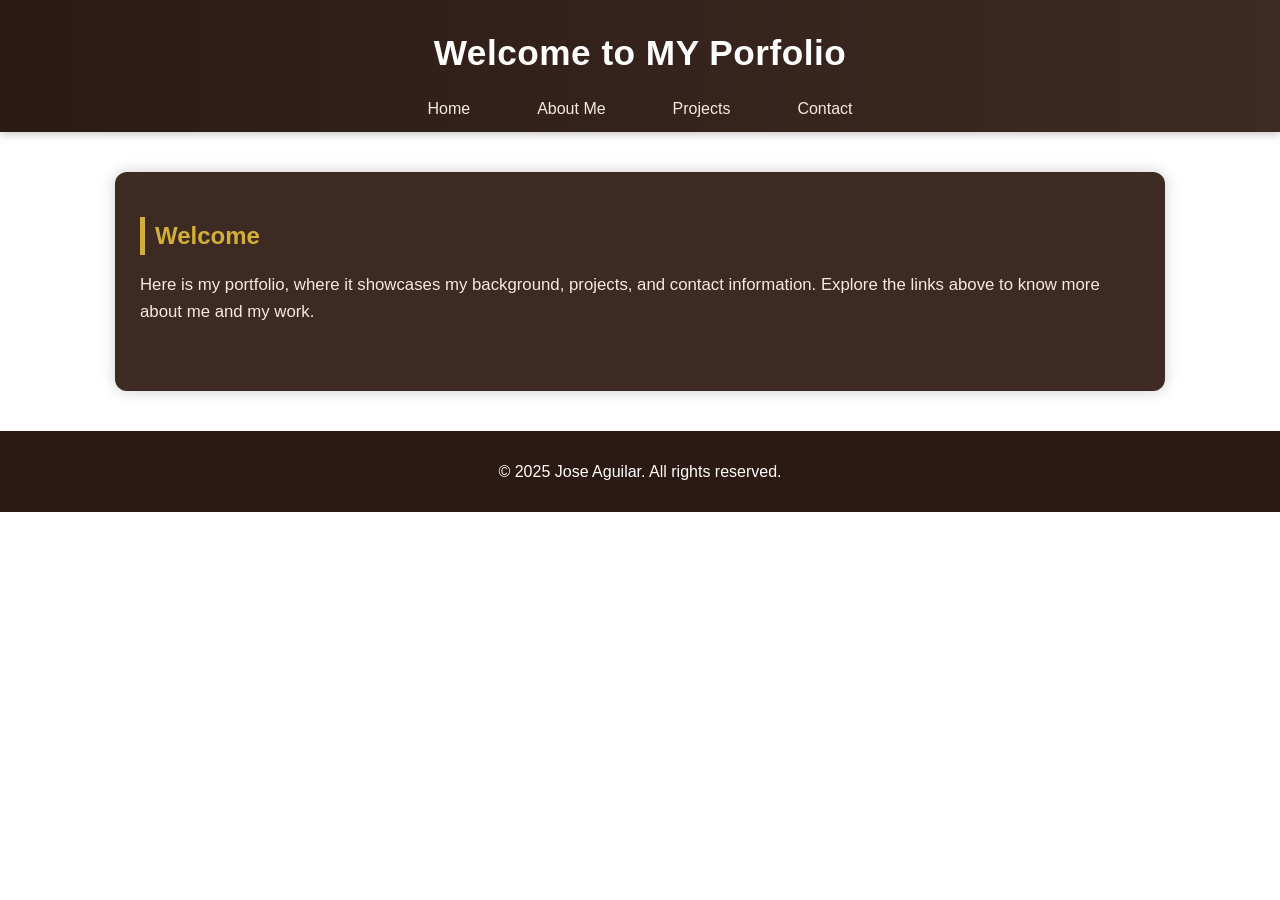
==== index.html @ 51a7a4fd "Add files" ====
<!DOCTYPE html>
<html lang="en">
<head>
    <meta charset="UTF-8">
    <meta name="viewport" content="width=device-width, initial-scale=1.0">
    <link rel="stylesheet" href="style.css">
    <title>Document</title>
</head>
<body>
    <!-- Header with nav links-->
    <header>
        <h1>Welcome to MY Porfolio</h1>
        <nav>
            <!--Hamburger Menu-->
            <div class="hamburger" id="hamburger">
                <div></div>
                <div></div>
                <div></div>
            </div>
            <!-- Navigation Links -->
            <ul id="navLinks">
                <li><a href="index.html">Home</a></li>
                <li><a href="about.html">About Me</a></li>
                <li><a href="projects.html">Projects</a></li>
                <li><a href="contact.html">Contact</a></li>
            </ul>
        </nav>
    </header>

    <!-- Main content section -->
    <main>
        <section>
            <h2>Welcome</h2>
            <p>Here is my portfolio, where it showcases my background, projects, and contact information. Explore the links above to know more about me and my work.</p>
        </section>
    </main>
    <!--Add a footer to the bottom of the page-->
    <footer>
        <p>&copy; 2025 Jose Aguilar. All rights reserved.</p>
    </footer>
    <!-- Hamburger menu script: Toggles the menu open/closed and animates the icon into an X when clicked. -->
    <script src="main.js" defer></script>


</body>
</html>
---- style.css ----
/* ====== COLOR THEME ====== 
Defining colors as CSS variables here in :root allows us to:
    1. Maintain a consistent color palette throughout the site.
    2. Easily update or change colors in one place without manually editing every selector that uses a color.
    3. Make the design more maintainable and scalable, especially for themes, dark mode, or future redesigns.
*/
:root {
    --primary-color:   #2B1A14;  /* espresso brown */
    --secondary-color: #3D2A23;  /* roasted brown */
    --accent-color:    #D4AF37;  /* classic gold */
    --text-color:      #F5EBDD;
    --white:           #FFFFFF;
}

/* ====== GLOBAL SETTINGS ====== */
body {
    font-family: "Segoe UI", Arial, sans-serif;
    margin: 0;
    padding: 0;
    background-color: var(--light-bg);
    color: var(--text-color);
    line-height: 1.6;
}

/* ====== HEADER & NAVIGATION ====== */
header {
    background: linear-gradient(90deg, var(--primary-color), var(--secondary-color));
    color: var(--white);
    text-align: center;
    padding: 25px 0 10px 0;
    box-shadow: 0 3px 8px rgba(0,0,0,0.2);
}

header h1 {
    margin: 0;
    font-size: 2.2rem;
    letter-spacing: 0.5px;
    color: var(--white);
}

nav ul {
    list-style: none;
    margin: 15px 0 0;
    padding: 0;
    display: flex;
    justify-content: center;
    gap: 35px;
    flex-wrap: wrap;
}

nav ul li a {
    text-decoration: none;
    color: var(--white);
    font-weight: 500;
    font-size: 1rem;
    padding: 8px 16px;
    border-radius: 5px;
    transition: all 0.3s ease;
}

nav ul li a:hover {
    background-color: var(--accent-color);
    color: var(--primary-color);
}

/* ====== MAIN CONTENT ====== */
main {
    max-width: 1000px;
    margin: 40px auto;
    padding: 25px;
    background-color: var(--secondary-color); /* dark background */
    border-radius: 12px;
    box-shadow: 0 0 15px rgba(0,0,0,0.2);
    color: var(--text-color); /* all text light */
}

section {
    margin-bottom: 40px;
}

section h2 {
    color: var(--accent-color); /* headings stand out */
    border-left: 5px solid var(--accent-color);
    padding-left: 10px;
    margin-bottom: 10px;
}

/* ====== ABOUT PAGE ====== */
main p {
    font-size: 1.05rem;
    color: var(--text-color); /* light text */
}

/* ====== PROJECTS PAGE ====== */
.projects-container, .projects-list {
    margin-top: 20px;
    text-align: center;
}

figure {
    display: flex;
    flex-wrap: wrap;
    gap: 20px;
    justify-content: center;
}

figure img {
    width: 100%;           /* makes the image fill its container */
    max-width: 600px;      /* optional: keeps them from getting too big */
    height: 300px;         /* set a fixed height for uniformity */
    object-fit: cover;     /* scales/crops image to fill the box */
    border-radius: 10px;
    box-shadow: 0 3px 10px rgba(0,0,0,0.3);
}


figure figcaption {
    margin-top: 8px;
    color: var(--white); /* light captions */
    font-size: 0.95rem;
    text-align: center;
}

/* Slideshow container */
.slideshow-container {
    position: relative;
    margin: 20px auto;
    text-align: center;
    width: 100%;
    max-width: 600px;       /* match your images */
}

/* Slides */
.slide {
    display: none;           /* JS will show only one at a time */
    width: 100%;
    max-width: 600px;
    height: 300px;
    object-fit: cover;       /* scales/crops image to fill the box */
    border-radius: 10px;
    box-shadow: 0 3px 10px rgba(0,0,0,0.3);
    margin: 0 auto;
}

/*Slide show navigation arrows*/
.prev, .next {
    cursor: pointer;
    position: absolute;
    top: 50%;
    transform: translateY(-50%);
    width: auto;
    padding: 8px 12px;
    font-weight: bold;
    font-size: 18px;
    border: none;
    background-color: rgba(177, 157, 112, 0.8); /* metallic gold with slight transparency */
    color: var(--primary-color);                /* dark text for contrast */
    border-radius: 3px;
    user-select: none;
    transition: background-color 0.3s ease;
}

.prev { left: 0; }
.next { right: 0; }

.prev:hover, .next:hover {
    background-color: rgba(177, 157, 112, 1); /* fully opaque on hover */
}


/* Responsive adjustments for tablet */
@media (max-width: 900px) {
    figure img {
        max-width: 300px;  /* scale down for tablet */
    }
}

/* Responsive adjustments for mobile */
@media (max-width: 600px) {
    figure {
        flex-direction: column; /* stack images vertically on small screens */
        gap: 15px;
    }

    figure img {
        max-width: 100%;   /* fill the smaller screen width */
    }
}
/* ====== CONTACT PAGE ====== */
form {
    background-color: var(--primary-color);
    padding: 20px;
    border-radius: 10px;
    margin-top: 15px;
    color: var(--white);
}

label {
    font-weight: bold;
    color: var(--white);
}

input, textarea, button {
    width: 100%;
    margin-bottom: 15px;
    padding: 10px;
    border-radius: 6px;
    border: 1px solid #ccc;
    font-size: 1rem;
    background-color: #051537;
    color: var(--white);
}

button {
    background-color: var(--accent-color);
    color: var(--white);
    font-weight: bold;
    border: none;
    cursor: pointer;
    transition: background-color 0.3s;
}

button:hover {
    background-color: var(--primary-color);
    color: var(--white);
}

/* Link states */
a:link, a:visited {
    color: var(--text-color);   /* normal and visited links same readable color */
    text-decoration: none;
}

a:hover, a:active {
    color: var(--accent-color); /* highlight on hover/click */
    text-decoration: underline;
}
/* ====== MAP EMBED ====== */
iframe {
    border-radius: 10px;
    box-shadow: 0 2px 10px rgba(0,0,0,0.3);
}

/* ====== FOOTER ====== */
footer {
    background-color: var(--primary-color);
    color: var(--white);
    text-align: center;
    padding: 12px;
    margin-top: 40px;
}

/* ===== HAMBURGER MENU ===== */
.hamburger {
    display: none;
    flex-direction: column;
    gap: 5px;
    cursor: pointer;
    padding: 10px;
    position: absolute;
    top: 25px;
    right: 20px;
    z-index: 20;
}

.hamburger div {
    width: 25px;
    height: 3px;
    background-color: var(--white);
    border-radius: 2px;
    transition: all 0.3s ease;
}

/* Hamburger "X" animation */
.hamburger.active div:nth-child(1) {
    transform: rotate(45deg) translate(5px, 5px);
}

.hamburger.active div:nth-child(2) {
    opacity: 0;
}

.hamburger.active div:nth-child(3) {
    transform: rotate(-45deg) translate(6px, -6px);
}

/* ===== RESPONSIVE NAVIGATION ===== */
/* Tablet */
@media (max-width: 900px) {
    header h1 {
        font-size: 1.8rem;
    }

    nav ul {
        display: flex;
        flex-direction: column;
        background-color: var(--accent-color); /* #DFA78C for contrast */
        position: absolute;
        top: 70px;
        left: 0;
        width: 100%;
        text-align: center;
        max-height: 0;
        overflow: hidden;
        transition: max-height 0.4s ease-in-out, padding 0.4s ease-in-out;
        padding: 0;
        gap: 15px;
        z-index: 10;
    }

    nav ul.show {
        max-height: 500px; /* adjust if you add more links */
        padding: 15px 0;
    }

    .hamburger {
        display: flex;
    }

    nav ul li a {
        font-size: 1.1rem;
        padding: 10px 0;
        color: var(--primary-color); /* #030303 readable on accent background */
    }

    nav ul li a:hover {
        background-color: var(--secondary-color); /* #7D6E70 hover effect */
        color: var(--white);
    }

    main {
        margin: 30px 20px;
        padding: 20px;
    }

    figure {
        flex-direction: column;
        gap: 15px;
    }
}

/* Mobile */
@media (max-width: 600px) {
    header h1 {
        font-size: 1.5rem;
    }

    nav ul li a {
        font-size: 1rem;
        padding: 8px 0;
    }

    main {
        margin: 15px;
        padding: 15px;
    }

    figure {
        flex-direction: column;
        gap: 10px;
    }

    footer {
        font-size: 0.9rem;
        padding: 10px 5px;
    }
}
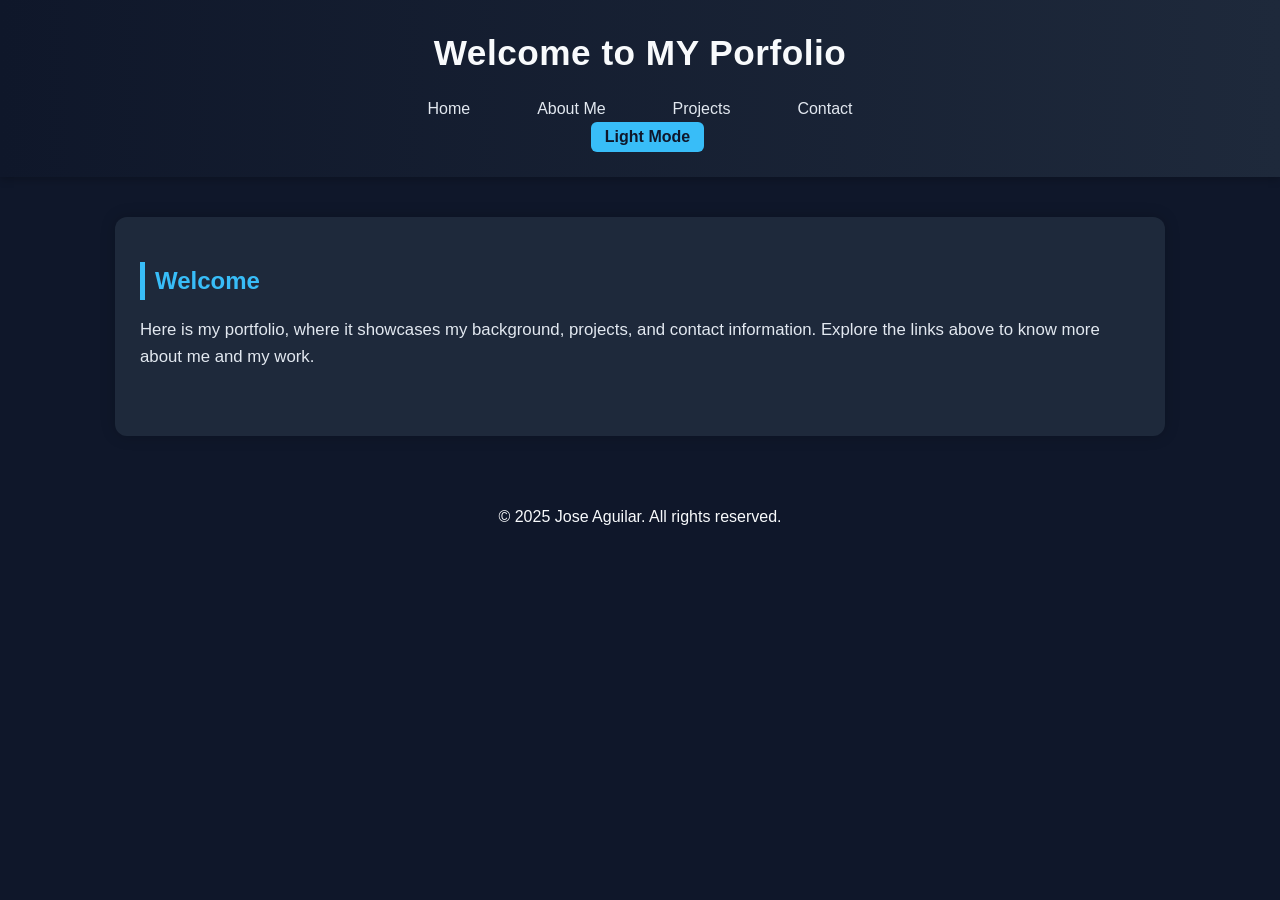
==== commit 6f39867b: "Added light mode toggle added toggle button code to html files, got the styling fixed so button woul" ====
--- a/index.html
+++ b/index.html
@@ -24,7 +24,10 @@
                 <li><a href="projects.html">Projects</a></li>
                 <li><a href="contact.html">Contact</a></li>
             </ul>
+            <!--Light Theme Toggle Button-->
+            <button id="themeToggle" class="theme-toggle">Light Mode</button>
         </nav>
+        
     </header>
 
     <!-- Main content section -->
--- a/style.css
+++ b/style.css
@@ -5,11 +5,13 @@
     3. Make the design more maintainable and scalable, especially for themes, dark mode, or future redesigns.
 */
 :root {
-    --primary-color:   #2B1A14;  /* espresso brown */
-    --secondary-color: #3D2A23;  /* roasted brown */
-    --accent-color:    #D4AF37;  /* classic gold */
-    --text-color:      #F5EBDD;
-    --white:           #FFFFFF;
+    --primary-color:   #0F172A;  /* deep navy slate */
+    --secondary-color: #1E293B;  /* softer navy gray */
+    --accent-color:    #38BDF8;  /* crisp sapphire blue */
+    --text-color:      #E2E8F0;  /* soft light gray/white */
+    --white:           #F8FAFC;
+    --light-bg: #0F172A;   /* same as dark mode background */
+
 }
 
 /* ====== GLOBAL SETTINGS ====== */
@@ -365,3 +367,36 @@
         padding: 10px 5px;
     }
 }
+
+/* ====== LIGHT MODE THEME ==========*/
+.light-mode {
+    --primary-color:   #ffffff;   /* white header bg */
+    --secondary-color: #f1f5f9;   /* light content bg */
+    --accent-color:    #0F172A;   /* navy accent */
+    --text-color:      #0F172A;   /* dark text */
+    --white:           #0F172A;   /* dark text for icons, etc */
+    --light-bg:        #ffffff;
+}
+
+.theme-toggle {
+    margin-left: 15px;
+    padding: 6px 14px;
+    border: none;
+    border-radius: 6px;
+    background-color: var(--accent-color);
+    color: var(--primary-color);
+    cursor: pointer;
+    font-weight: 600;
+    transition: 0.3s ease;
+}
+
+.theme-toggle:hover {
+    background-color: var(--white);
+    color: var(--primary-color);
+}
+.theme-toggle {
+    width: auto;        /* overrides 100% */
+    padding: 6px 14px;  /* keeps it small and neat */
+}
+
+
